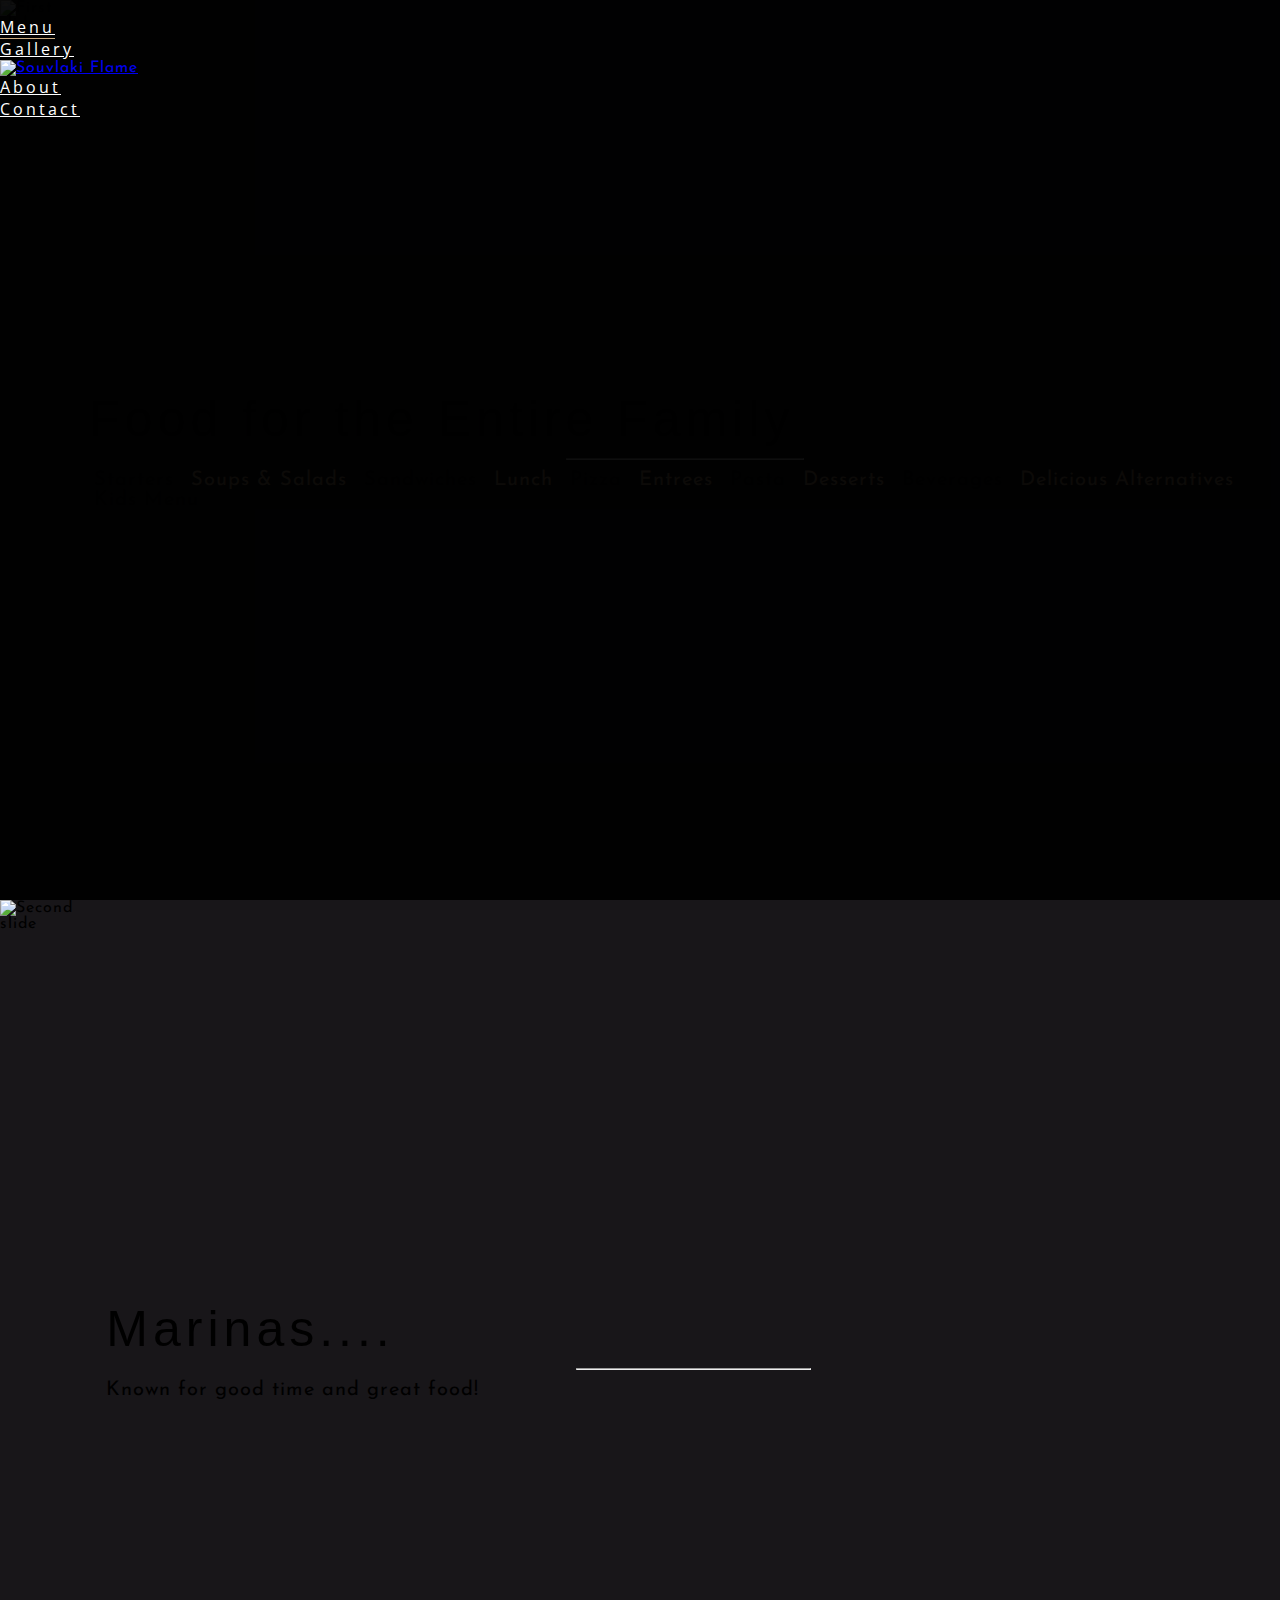
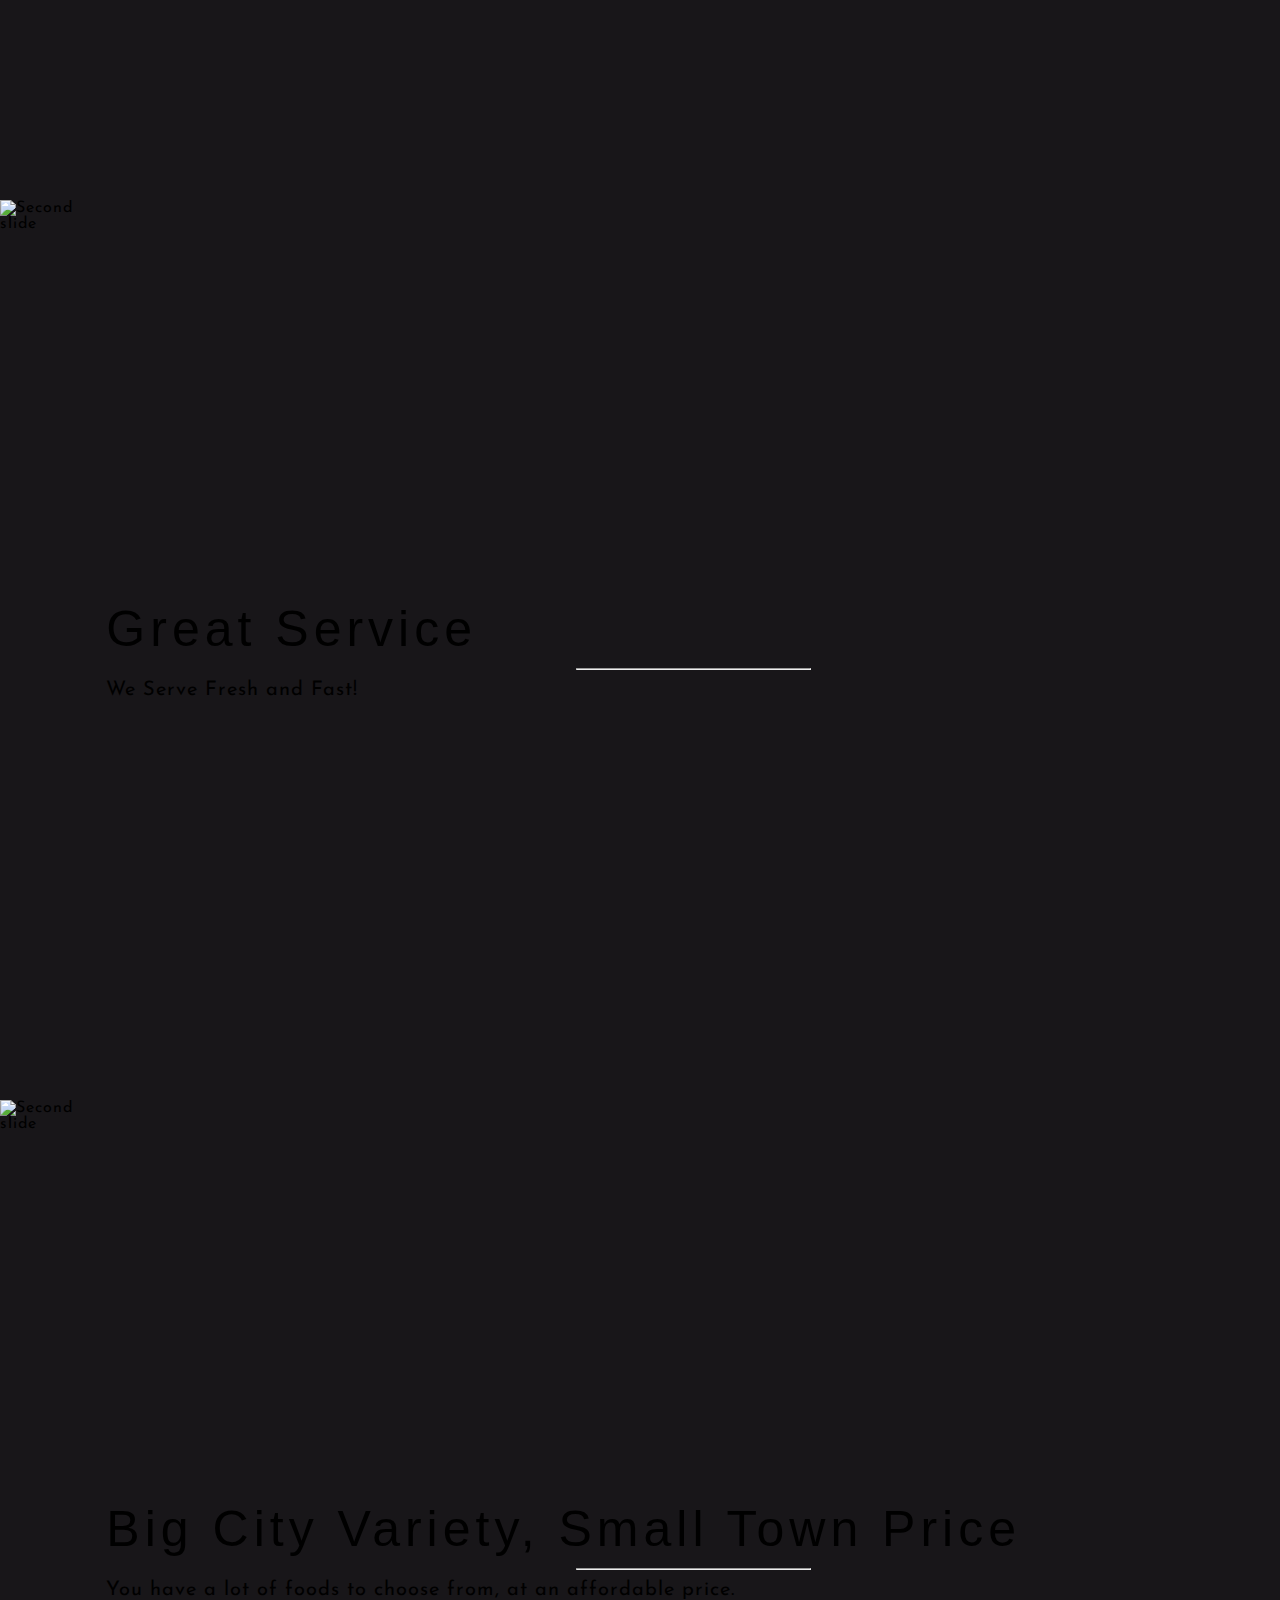
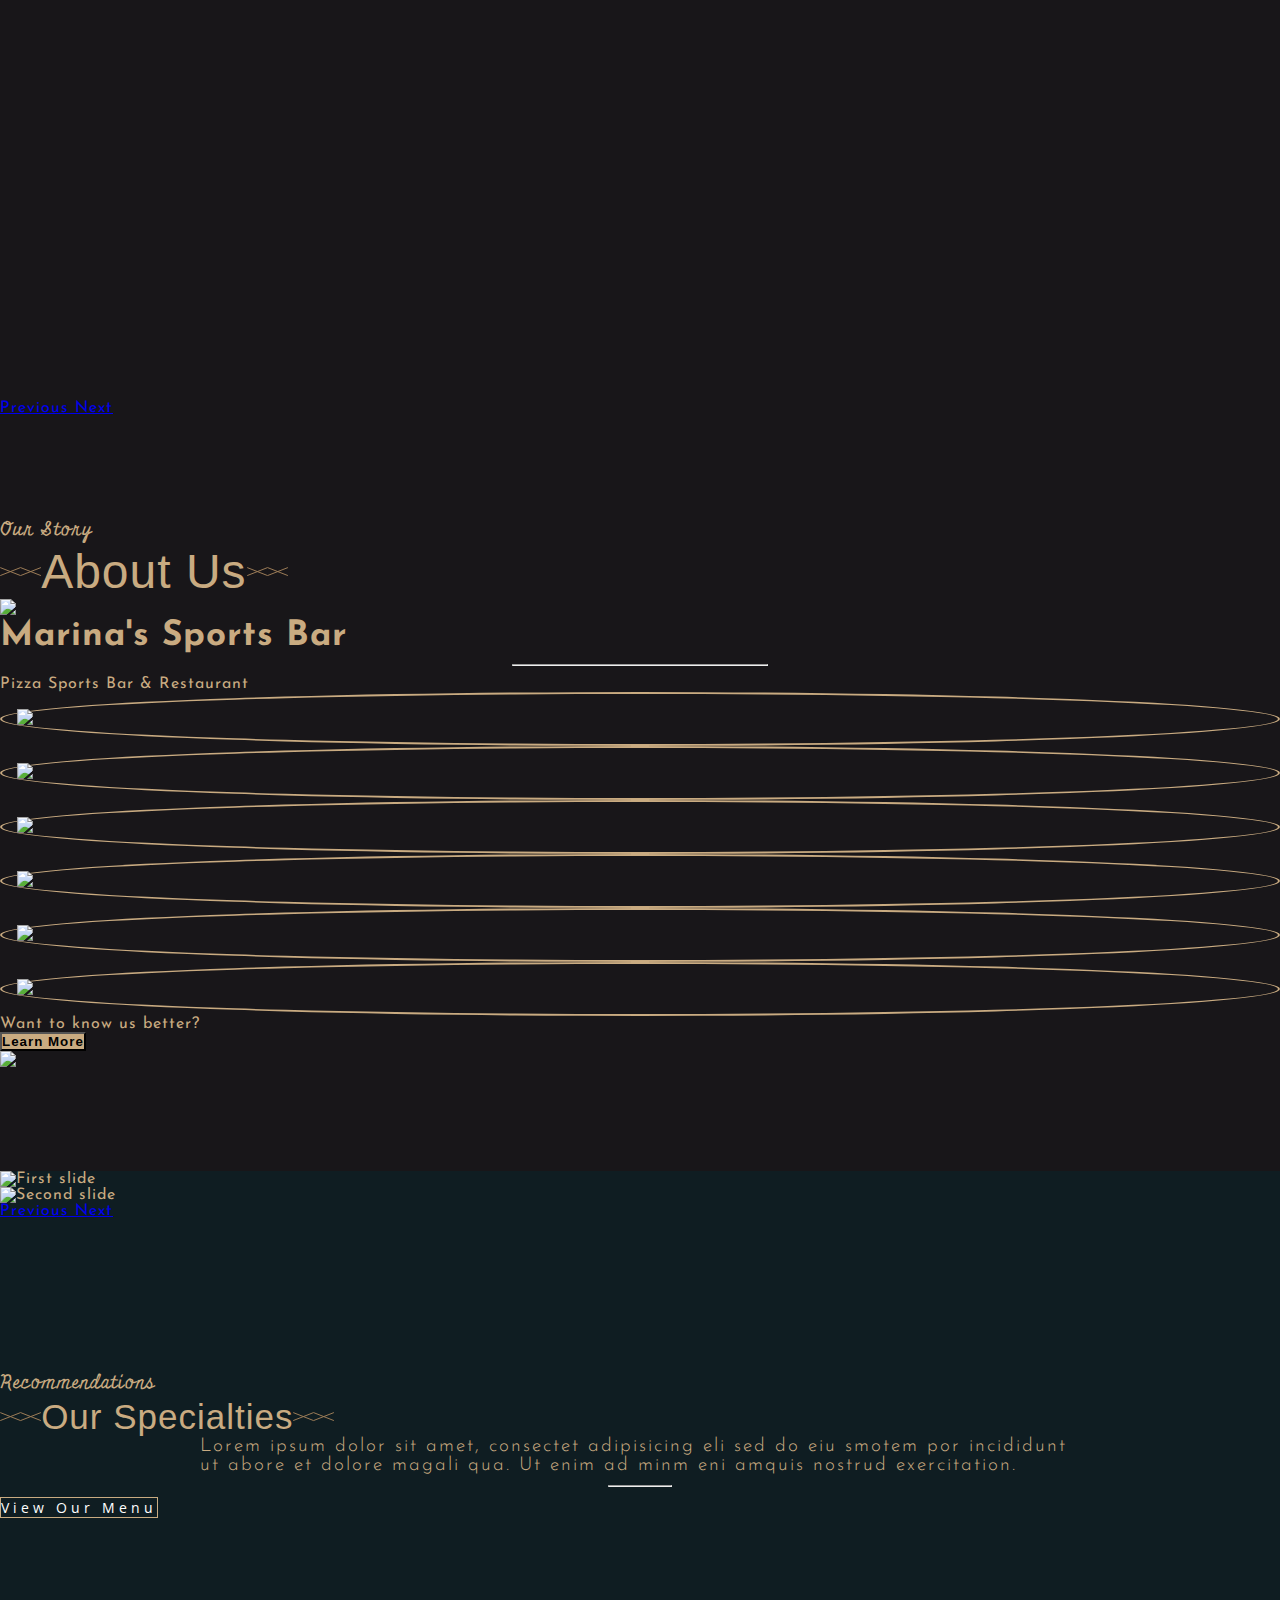
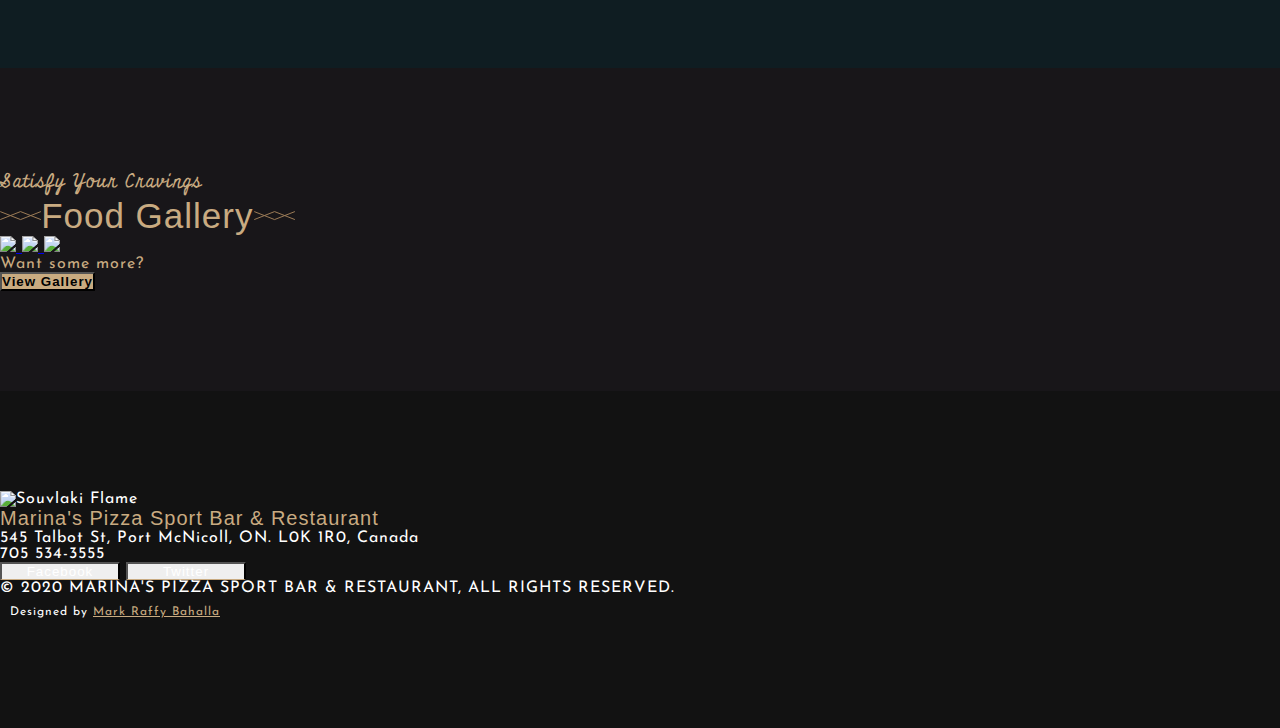
==== index.html @ b15a3471 "Changed accent color" ====
<!DOCTYPE html>
<html lang="en">

<head>
    <meta charset="UTF-8">
    <meta name="viewport" content="width=device-width, initial-scale=1.0">
    <link rel="icon" type="image/png" href="./logo.png">

    <title>Marina's Sports Bar | Pizza Sports Bar & Restaurant</title>

    <!-- Stylesheets -->
    <link rel="stylesheet" href="./css/aos.css">
    <link rel="stylesheet" href="./css/bootstrap/bootstrap.min.css">
    <link rel="stylesheet" href="./css/lightbox.css">
    <link rel="stylesheet" href="./css/landing.css">
</head>

<body>
    <!-- HEADER -->
    <header>
        <div class="container">
            <nav class="navbar navbar-expand-lg navbar-dark" id="navbar-main">
                <a class="navbar-brand" href="#">
                    <img src="./logo.png" width="100" alt="Souvlaki Flame">
                </a>
                <button class="navbar-toggler ml-auto" type="button" data-toggle="collapse" data-target="#navbarNavAltMarkup" aria-controls="navbarNavAltMarkup" aria-expanded="false" aria-label="Toggle navigation">
                    <span class="navbar-toggler-icon"></span>
                </button>
                <div class="collapse navbar-collapse justify-content-center" id="navbarNavAltMarkup">
                    <ul class="navbar-nav align-items-center py-2 rounded">
                        <li class="nav-item px-5 py-2 text-center text-uppercase active">
                            <a class="nav-link" href="#">Menu</a>
                        </li>
                        <li class="nav-item px-5 py-2 text-center text-uppercase">
                            <a class="nav-link" href="#">Gallery</a>
                        </li>

                        <a class="navbar-brand-center px-5" href="#">
                            <img src="./logo.png" width="120" alt="Souvlaki Flame">
                        </a>

                        <li class="nav-item px-5 py-2 text-center text-uppercase">
                            <a class="nav-link" href="#">About</a>
                        </li>
                        <li class="nav-item px-5 py-2 text-center text-uppercase">
                            <a class="nav-link" href="#">Contact</a>
                        </li>
                    </ul>
                </div>
            </nav>
        </div>
    </header>

    <main>
        <div class="banner-container">
            <div id="carouselBannerControls" class="carousel slide carousel-fade" data-ride="carousel">
                <div class="carousel-inner">
                    <div class="carousel-item active">
                        <img class="d-block w-100" src="./img/banners/banner-1.jpg" alt="First slide">
                        <div class="carousel-caption d-flex align-items-center justify-content-center px-3">
                            <div class="caption-content">
                                <div class="caption-header"> Food for the Entire Family</div>
                                <hr>
                                <p>
                                    <span>Starters</span>
                                    <span>Soups & Salads</span>
                                    <span>Sandwiches</span>
                                    <span>Lunch</span>
                                    <span>Pizza</span>
                                    <span>Entrees</span>
                                    <span>Pasta</span>
                                    <span>Desserts</span>
                                    <span>Beverages</span>
                                    <span>Delicious Alternatives</span>
                                    <span>Kids Menu</span>
                                </p>
                            </div>
                        </div>
                    </div>
                    <div class="carousel-item">
                        <img class="d-block w-100" src="./img/banners/banner-2.jpg" alt="Second slide">
                        <div class="carousel-caption d-flex align-items-center justify-content-center">
                            <div class="caption-content">
                                <div class="caption-header"> Marinas.... </div>
                                <hr>
                                <p>Known for good time and great food!</p>
                            </div>
                        </div>
                    </div>
                    <div class="carousel-item">
                        <img class="d-block w-100" src="./img/banners/banner-2.jpg" alt="Second slide">
                        <div class="carousel-caption d-flex align-items-center justify-content-center">
                            <div class="caption-content">
                                <div class="caption-header"> Great Service </div>
                                <hr>
                                <p>We Serve Fresh and Fast!</p>
                            </div>
                        </div>
                    </div>
                    <div class="carousel-item">
                        <img class="d-block w-100" src="./img/banners/banner-2.jpg" alt="Second slide">
                        <div class="carousel-caption d-flex align-items-center justify-content-center">
                            <div class="caption-content">
                                <div class="caption-header"> Big City Variety, Small Town Price </div>
                                <hr>
                                <p>You have a lot of foods to choose from, at an affordable price.</p>
                            </div>
                        </div>
                    </div>
                </div>
                <a class="carousel-control-prev" href="#carouselBannerControls" role="button" data-slide="prev">
                    <span class="carousel-control-prev-icon" aria-hidden="true"></span>
                    <span class="sr-only">Previous</span>
                </a>
                <a class="carousel-control-next" href="#carouselBannerControls" role="button" data-slide="next">
                    <span class="carousel-control-next-icon" aria-hidden="true"></span>
                    <span class="sr-only">Next</span>
                </a>
            </div>
        </div>

        <div class="about-container text-center px-3">
            <div class="container-superscript pb-2" data-aos="zoom-out-up" data-aos-offset="200"> Our Story </div>
            <div class="container-title text-uppercase" data-aos="zoom-out-up" data-aos-offset="200">
                <svg xmlns="http://www.w3.org/2000/svg" width="41.125" height="9.146">
                    <path fill="none" stroke="#9C7C57" stroke-miterlimit="10" d="M40.881 8.576L20.562.591.244 8.576"></path>
                    <path fill="none" stroke="#9C7C57" stroke-miterlimit="10" d="M40.881.591L20.562 8.576.243.591"></path>
                </svg>
                <span class="px-3">About Us</span>
                <svg xmlns="http://www.w3.org/2000/svg" width="41.125" height="9.146">
                    <path fill="none" stroke="#9C7C57" stroke-miterlimit="10" d="M40.881 8.576L20.562.591.244 8.576"></path>
                    <path fill="none" stroke="#9C7C57" stroke-miterlimit="10" d="M40.881.591L20.562 8.576.243.591"></path>
                </svg>
            </div>
            <div class="about-content mt-5">
                <div class="container">
                    <div class="row">
                        <div class="col-lg-4 col-md-12 col-sm-12 my-4" data-aos="fade-down-right" data-aos-offset="300">
                            <img class="w-100 h-100 rounded" src="./img/about-1.jpg">
                        </div>
                        <div class="col-lg-4 col-md-12 col-sm-12 d-flex align-items-center my-4" data-aos="fade-up" data-aos-offset="300">
                            <div>
                                <div class="content-title">
                                    Marina's Sports Bar
                                </div>
                                <hr>
                                <div class=="content-subtitle">
                                    Pizza Sports Bar & Restaurant
                                </div>
                                <div class="content-body mt-5 px-4">
                                    <div class="row">
                                        <div class="col-4 d-flex align-items-center justify-content-center py-4">
                                            <div class="content-image" data-toggle="tooltip" data-placement="bottom" title="Our menus are packed with a variety of food to suit all tastes and freshly prepared with the best ingredients.">
                                                <img src="./img/icons/dining.png">
                                            </div>
                                        </div>
                                        <div class="col-4 d-flex align-items-center justify-content-center py-4">
                                            <div class="content-image" data-toggle="tooltip" data-placement="bottom" title="Fast service for a great dining experience">
                                                <img src="./img/icons/waiter.png">
                                            </div>
                                        </div>
                                        <div class="col-4 d-flex align-items-center justify-content-center py-4">
                                            <div class="content-image" data-toggle="tooltip" data-placement="bottom" title="A good place to relax and just enjoy great food">
                                                <img src="./img/icons/seats.png">
                                            </div>
                                        </div>
                                        <div class="col-4 d-flex align-items-center justify-content-center py-4">
                                            <div class="content-image" data-toggle="tooltip" data-placement="bottom" title="Enjoy a night out or celebrations with friends">
                                                <img src="./img/icons/party.png">
                                            </div>
                                        </div>
                                        <div class="col-4 d-flex align-items-center justify-content-center py-4">
                                            <div class="content-image" data-toggle="tooltip" data-placement="bottom" title="We serve great food, at an affordable price">
                                                <img src="./img/icons/price.png">
                                            </div>
                                        </div>
                                        <div class="col-4 d-flex align-items-center justify-content-center py-4">
                                            <div class="content-image" data-toggle="tooltip" data-placement="bottom" title="We guarantee you a wonderful dining experience">
                                                <img src="./img/icons/happy.png">
                                            </div>
                                        </div>
                                    </div>
                                </div>
                                <div class="content-footer mt-5">
                                    <div> Want to know us better? </div>
                                    <div class="mt-3"> <button class="btn px-3"> Learn More </button> </div>
                                </div>
                            </div>
                        </div>
                        <div class="col-lg-4 col-md-12 col-sm-12 my-4" data-aos="fade-down-left" data-aos-offset="300">
                            <img class="w-100 h-100 rounded" src="./img/about-2.jpg">
                        </div>
                    </div>
                </div>
            </div>
        </div>

        <div class="specialties-container text-center">
            <div class="container-fluid">
                <div class="row">
                    <div class="col-lg-6 col-md-12 col-sm-12 p-0" data-aos="fade-right" data-aos-offset="300">
                        <div id="carouselSpecialtiesControls" class="carousel slide carousel-fade" data-ride="carousel">
                            <div class="carousel-inner">
                                <div class="carousel-item active">
                                    <img class="d-block w-100" src="./img/specialties/specialty-1.jpg" alt="First slide">
                                </div>
                                <div class="carousel-item">
                                    <img class="d-block w-100" src="./img/specialties/specialty-2.jpg" alt="Second slide">
                                </div>
                            </div>
                            <a class="carousel-control-prev" href="#carouselSpecialtiesControls" role="button" data-slide="prev">
                                <span class="carousel-control-prev-icon" aria-hidden="true"></span>
                                <span class="sr-only">Previous</span>
                            </a>
                            <a class="carousel-control-next" href="#carouselSpecialtiesControls" role="button" data-slide="next">
                                <span class="carousel-control-next-icon" aria-hidden="true"></span>
                                <span class="sr-only">Next</span>
                            </a>
                        </div>
                    </div>
                    <div class="col-lg-6 col-md-12 col-sm-12 padding-large">
                        <div class="d-flex align-items-center">
                            <div data-aos="fade-left" data-aos-offset="300">
                                <div class="container-superscript pb-2"> Recommendations </div>
                                <div class="container-title text-uppercase small">
                                    <svg xmlns="http://www.w3.org/2000/svg" width="41.125" height="9.146">
                                        <path fill="none" stroke="#9C7C57" stroke-miterlimit="10" d="M40.881 8.576L20.562.591.244 8.576"></path>
                                        <path fill="none" stroke="#9C7C57" stroke-miterlimit="10" d="M40.881.591L20.562 8.576.243.591"></path>
                                    </svg>
                                    <span class="px-3">Our Specialties</span>
                                    <svg xmlns="http://www.w3.org/2000/svg" width="41.125" height="9.146">
                                        <path fill="none" stroke="#9C7C57" stroke-miterlimit="10" d="M40.881 8.576L20.562.591.244 8.576"></path>
                                        <path fill="none" stroke="#9C7C57" stroke-miterlimit="10" d="M40.881.591L20.562 8.576.243.591"></path>
                                    </svg>
                                </div>
                                <div class="container-content mt-4 text-white px-4">
                                    Lorem ipsum dolor sit amet, consectet adipisicing eli sed do eiu smotem por incididunt ut abore et dolore magali qua. Ut enim ad minm eni amquis nostrud exercitation.
                                </div>
                                <hr class="my-5">
                                <div class="container-footer">
                                    <button class="btn px-5 py-3 text-uppercase"> View Our Menu </button>
                                </div>
                            </div>
                        </div>
                    </div>
                </div>
            </div>
        </div>

        <div class="gallery-container text-center px-3">
            <div class="container-superscript pb-2" data-aos="zoom-out-up" data-aos-offset="300"> Satisfy Your Cravings </div>
            <div class="container-title text-uppercase small" data-aos="zoom-out-up" data-aos-offset="300">
                <svg xmlns="http://www.w3.org/2000/svg" width="41.125" height="9.146">
                    <path fill="none" stroke="#9C7C57" stroke-miterlimit="10" d="M40.881 8.576L20.562.591.244 8.576"></path>
                    <path fill="none" stroke="#9C7C57" stroke-miterlimit="10" d="M40.881.591L20.562 8.576.243.591"></path>
                </svg>
                <span class="px-3">Food Gallery</span>
                <svg xmlns="http://www.w3.org/2000/svg" width="41.125" height="9.146">
                    <path fill="none" stroke="#9C7C57" stroke-miterlimit="10" d="M40.881 8.576L20.562.591.244 8.576"></path>
                    <path fill="none" stroke="#9C7C57" stroke-miterlimit="10" d="M40.881.591L20.562 8.576.243.591"></path>
                </svg>
            </div>
            <div class="container-content mt-5">
                <div class="container">
                    <div class="row justify-content-center">
                        <a href="./img/gallery/gallery-1.jpg" class="row col-lg-4 col-md-12 col-sm-12 px-4 py-3" data-toggle="lightbox" data-gallery="food-gallery" data-aos="flip-left" data-aos-offset="300">
                            <img class="w-100 h-100 rounded" src="./img/gallery/gallery-1.jpg">
                        </a>
                        <a href="./img/gallery/gallery-2.jpg" class="row col-lg-4 col-md-12 col-sm-12 px-4 py-3" data-toggle="lightbox" data-gallery="food-gallery" data-aos="flip-up" data-aos-offset="300">
                            <img class="w-100 h-100 rounded" src="./img/gallery/gallery-2.jpg">
                        </a>
                        <a href="./img/gallery/gallery-3.jpg" class="row col-lg-4 col-md-12 col-sm-12 px-4 py-3" data-toggle="lightbox" data-gallery="food-gallery" data-aos="flip-right" data-aos-offset="300">
                            <img class="w-100 h-100 rounded" src="./img/gallery/gallery-3.jpg">
                        </a>
                    </div>
                </div>
            </div>
            <div class="content-footer mt-5" data-aos="fade-up" data-aos-offset="300">
                <div> Want some more? </div>
                <div class="mt-3"> <button class="btn px-4"> View Gallery </button> </div>
            </div>
        </div>
    </main>

    <footer>
        <div class="container-fluid text-center">
            <div class="footer-logo">
                <img src="./logo.png" width="100" alt="Souvlaki Flame">
            </div>
            <div class="footer-title my-2">
                Marina's Pizza Sport Bar & Restaurant
            </div>
            <div class="footer-address">
                545 Talbot St, Port McNicoll, ON. L0K 1R0, Canada
            </div>
            <div class="footer-contact">
                705 534-3555
            </div>
            <div class="footer-socialmedia mt-5">
                <button class="btn btn-facebook mx-3"> Facebook </button>
                <button class="btn btn-twitter mx-3"> Twitter </button>
            </div>
            <div class="footer-copyright mt-5">
                © 2020 MARINA'S PIZZA SPORT BAR & RESTAURANT, ALL RIGHTS RESERVED.
            </div>
            <div class="footer-designed-by">
                Designed by <a href="https://www.linkedin.com/in/mrkrffy/" target="_blank"> Mark Raffy Bahalla </a>
            </div>
        </div>
    </footer>
</body>

<script src="./js/jquery.min.js"></script>
<script src="./js/popper.min.js"></script>
<script src="./js/bootstrap/bootstrap.min.js"></script>
<script src="./js/aos.js"></script>
<script src="./js/lightbox.min.js"></script>
<script src="./js/index.js"></script>

</html>
---- css/landing.css ----
@import url("https://fonts.googleapis.com/css2?family=Open+Sans+Condensed:wght@300&display=swap");
@import url("https://fonts.googleapis.com/css2?family=Josefin+Sans&display=swap");
@import url("https://fonts.googleapis.com/css2?family=Miniver&display=swap");
@font-face {
  font-family: "Caviar Dreams";
  src: url("../fonts/CaviarDreams.ttf");
  font-weight: normal;
  font-style: normal;
}
@font-face {
  font-family: "Caviar Dreams Bold";
  src: url("../fonts/CaviarDreams_Bold.ttf");
  font-weight: normal;
  font-style: normal;
}
* {
  box-sizing: border-box;
  padding: 0;
  margin: 0;
  outline: none;
  letter-spacing: 1px;
  outline: none !important;
}

body {
  background: #181619;
  font-family: "Josefin Sans", sans-serif;
}

/* HEADER */
header {
  position: absolute;
  width: 100%;
  top: 0;
  left: 0;
  z-index: 99;
}
@media (min-width: 992px) {
  header .navbar-brand {
    display: none;
  }
}
header .navbar-toggler {
  border: none;
}
header .navbar-toggler .navbar-toggler-icon {
  background-image: url("data:image/svg+xml;charset=utf8,%3Csvg viewBox='0 0 32 32' xmlns='http://www.w3.org/2000/svg'%3E%3Cpath stroke='rgba(255, 255, 255, 1)' stroke-width='2' stroke-linecap='round' stroke-miterlimit='10' d='M4 8h24M4 16h24M4 24h24'/%3E%3C/svg%3E");
}
@media (max-width: 992px) {
  header .navbar-nav {
    background: #181619;
  }
}
@media (max-width: 992px) {
  header .navbar-nav .navbar-brand-center {
    display: none;
  }
}
header .navbar-nav .nav-item.active .nav-link {
  border-bottom: 1px solid #C9AB81;
  border-bottom-style: double;
}
header .navbar-nav .nav-item .nav-link {
  font-size: 16px;
  letter-spacing: 3px;
  color: #fff !important;
  font-family: "Open Sans Condensed", sans-serif !important;
}

/* FOOTER */
footer {
  background: #121212;
  padding-top: 100px;
  padding-bottom: 100px;
  color: #fff;
}
footer .footer-title {
  color: #C9AB81;
  font-family: "Caviar Dreams Bold", sans-serif;
  font-size: 20px;
}
footer hr {
  background: #C9AB81;
  width: 5%;
  margin: 20px auto;
}
footer .footer-schedules {
  font-size: 14px;
}
footer .footer-schedules .highlight {
  color: #C9AB81;
}
footer .footer-socialmedia .btn {
  border-bottom: 1px solid #C9AB81;
  color: #fff;
  border-radius: 0;
  width: 120px;
}
footer .footer-designed-by {
  font-size: 12px;
  padding: 10px;
}
footer .footer-designed-by a {
  color: #C9AB81;
}

.modal-body {
  background: #181619;
}

.banner-container .carousel .carousel-item {
  display: flex;
  align-items: center;
}
.banner-container .carousel .carousel-item img {
  object-fit: cover;
  min-height: 100vh;
  max-height: 100vh;
}
.banner-container .carousel .carousel-item:after {
  content: "";
  display: block;
  position: absolute;
  top: 0;
  bottom: 0;
  left: 0;
  right: 0;
  background: rgba(0, 0, 0, 0.5);
}
.banner-container .carousel .carousel-caption {
  width: 100%;
  height: 100%;
  padding: 0px;
  left: 0;
  top: 0;
}
.banner-container .carousel .carousel-caption .caption-content .caption-header {
  font-family: "Caviar Dreams Bold", sans-serif;
  font-size: 50px;
  letter-spacing: 5px;
}
.banner-container .carousel .carousel-caption .caption-content hr {
  background: #C9AB81;
  width: 20%;
  margin: 10px auto;
}
.banner-container .carousel .carousel-caption .caption-content p {
  font-size: 20px;
}
.banner-container .carousel .carousel-caption .caption-content p span {
  margin: 5px;
}
.banner-container .carousel .carousel-caption .caption-content p span:nth-child(even) {
  color: #C9AB81;
}

.about-container,
.specialties-container,
.gallery-container {
  color: #C9AB81;
  padding-top: 100px;
  padding-bottom: 100px;
}
.about-container .container-superscript,
.specialties-container .container-superscript,
.gallery-container .container-superscript {
  color: #C9AB81;
  font-family: "Miniver", cursive;
  font-size: 19px;
}
.about-container .container-title,
.specialties-container .container-title,
.gallery-container .container-title {
  font-family: "Caviar Dreams Bold", sans-serif;
  font-size: 48px;
  letter-spacing: 0.22em;
  display: inline-flex;
  align-items: center;
  justify-content: center;
}
.about-container .container-title.small,
.specialties-container .container-title.small,
.gallery-container .container-title.small {
  font-size: 35px;
}

.about-container {
  overflow: hidden;
}
.about-container .about-content img {
  object-fit: cover;
}
.about-container .about-content hr {
  background: #C9AB81;
  width: 20%;
  margin: 10px auto;
}
.about-container .about-content .content-title {
  font-weight: bold;
  font-size: 35px;
}
.about-container .about-content .content-body .content-image {
  padding: 15px;
  border-radius: 100%;
  border: 2px solid #C9AB81;
  cursor: help;
}
.about-container .about-content .content-body .content-image img {
  width: 35px;
}
.about-container .about-content .content-footer button {
  background: #C9AB81;
  font-weight: bold;
}

.specialties-container {
  background: #0F1D22;
  padding-top: 0;
  padding-bottom: 0;
  overflow: hidden;
}
.specialties-container .carousel .carousel-item img {
  height: 750px;
  object-fit: cover;
}
.specialties-container .padding-large {
  padding-top: 150px;
  padding-bottom: 150px;
}
.specialties-container .container-content {
  padding: 0px 200px;
  letter-spacing: 2px;
  font-size: 19px;
  font-weight: 300;
}
.specialties-container hr {
  background: #C9AB81;
  width: 5%;
  margin: 10px auto;
}
.specialties-container .container-footer button {
  background: transparent;
  border: 1px solid #C9AB81;
  color: #fff;
  font-family: "Open Sans Condensed", sans-serif !important;
  font-size: 14px;
  letter-spacing: 4px;
  transition: color 0.5s, background 0.5s;
}
.specialties-container .container-footer button:hover {
  background: #C9AB81;
  color: #0F1D22;
}

.gallery-container {
  overflow: hidden;
}
.gallery-container .container-content img {
  object-fit: cover;
}
.gallery-container .content-footer button {
  background: #C9AB81;
  font-weight: bold;
}

/*# sourceMappingURL=landing.css.map */
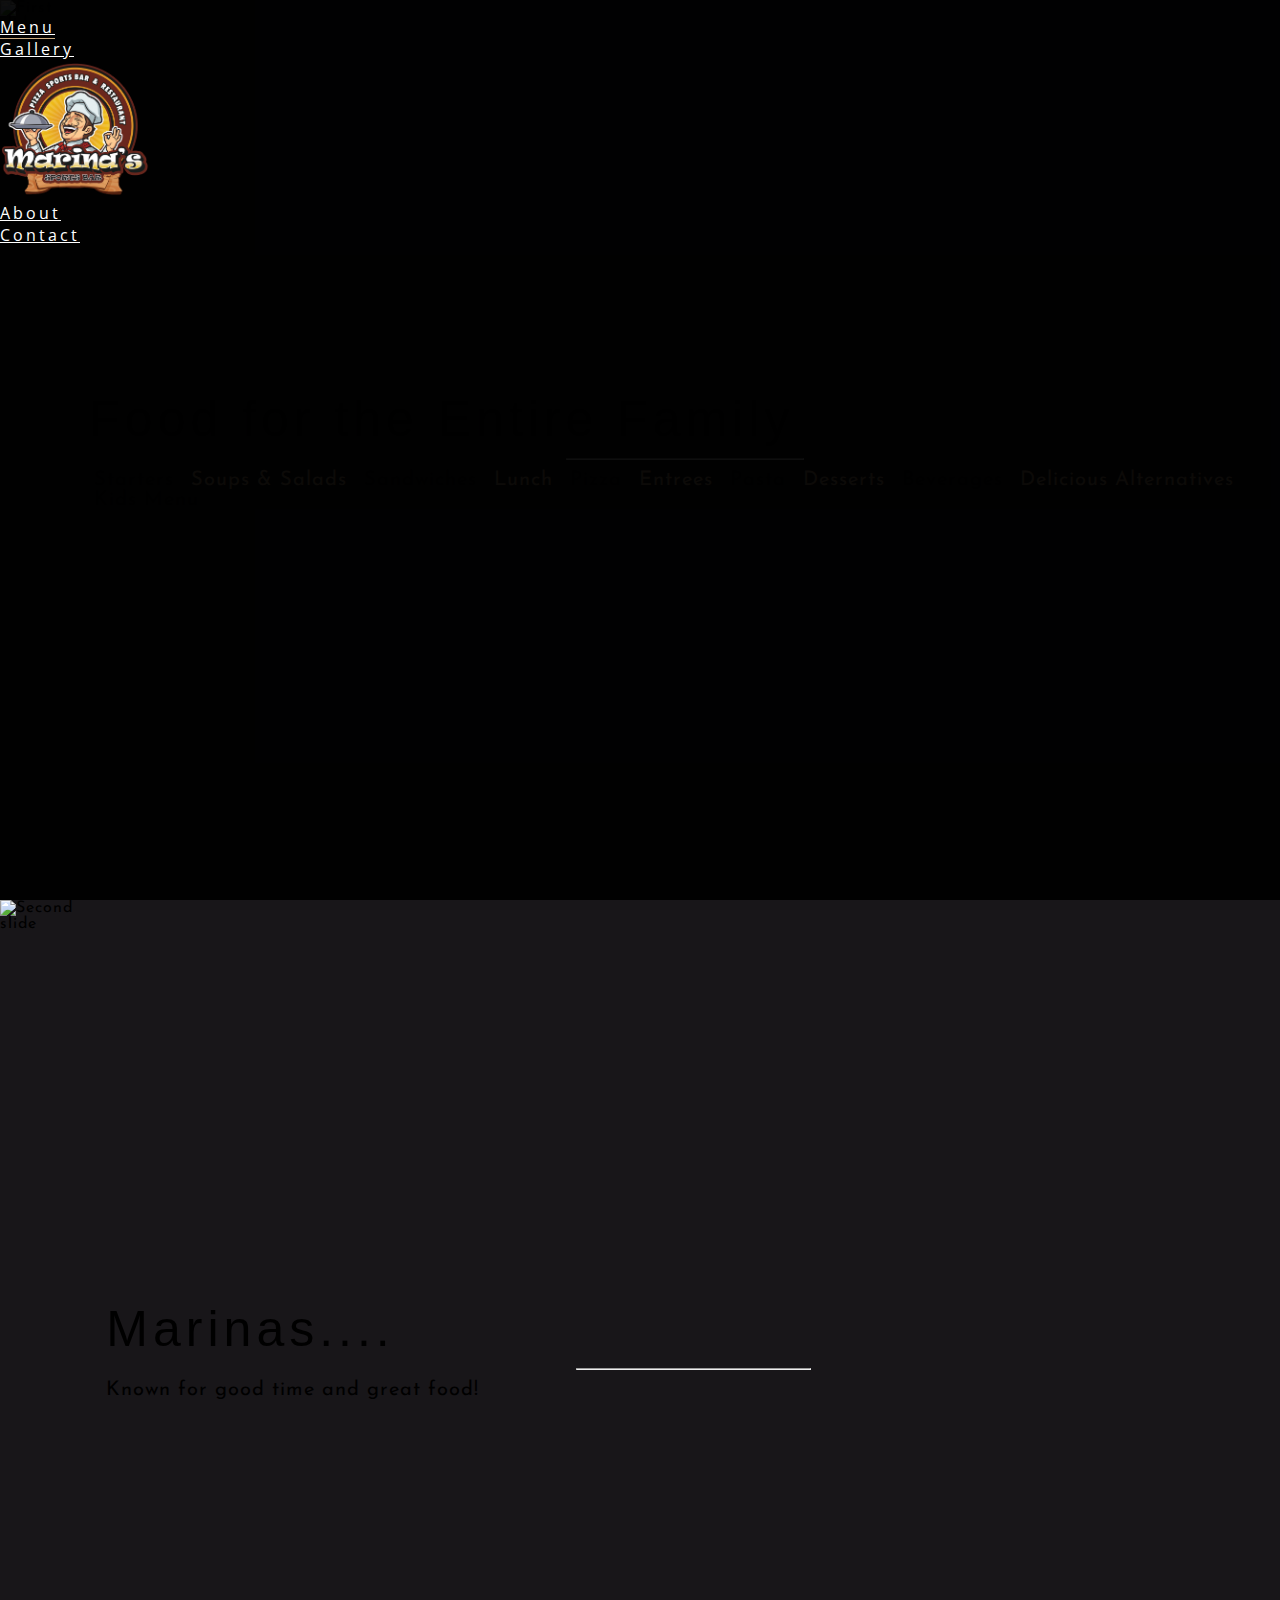
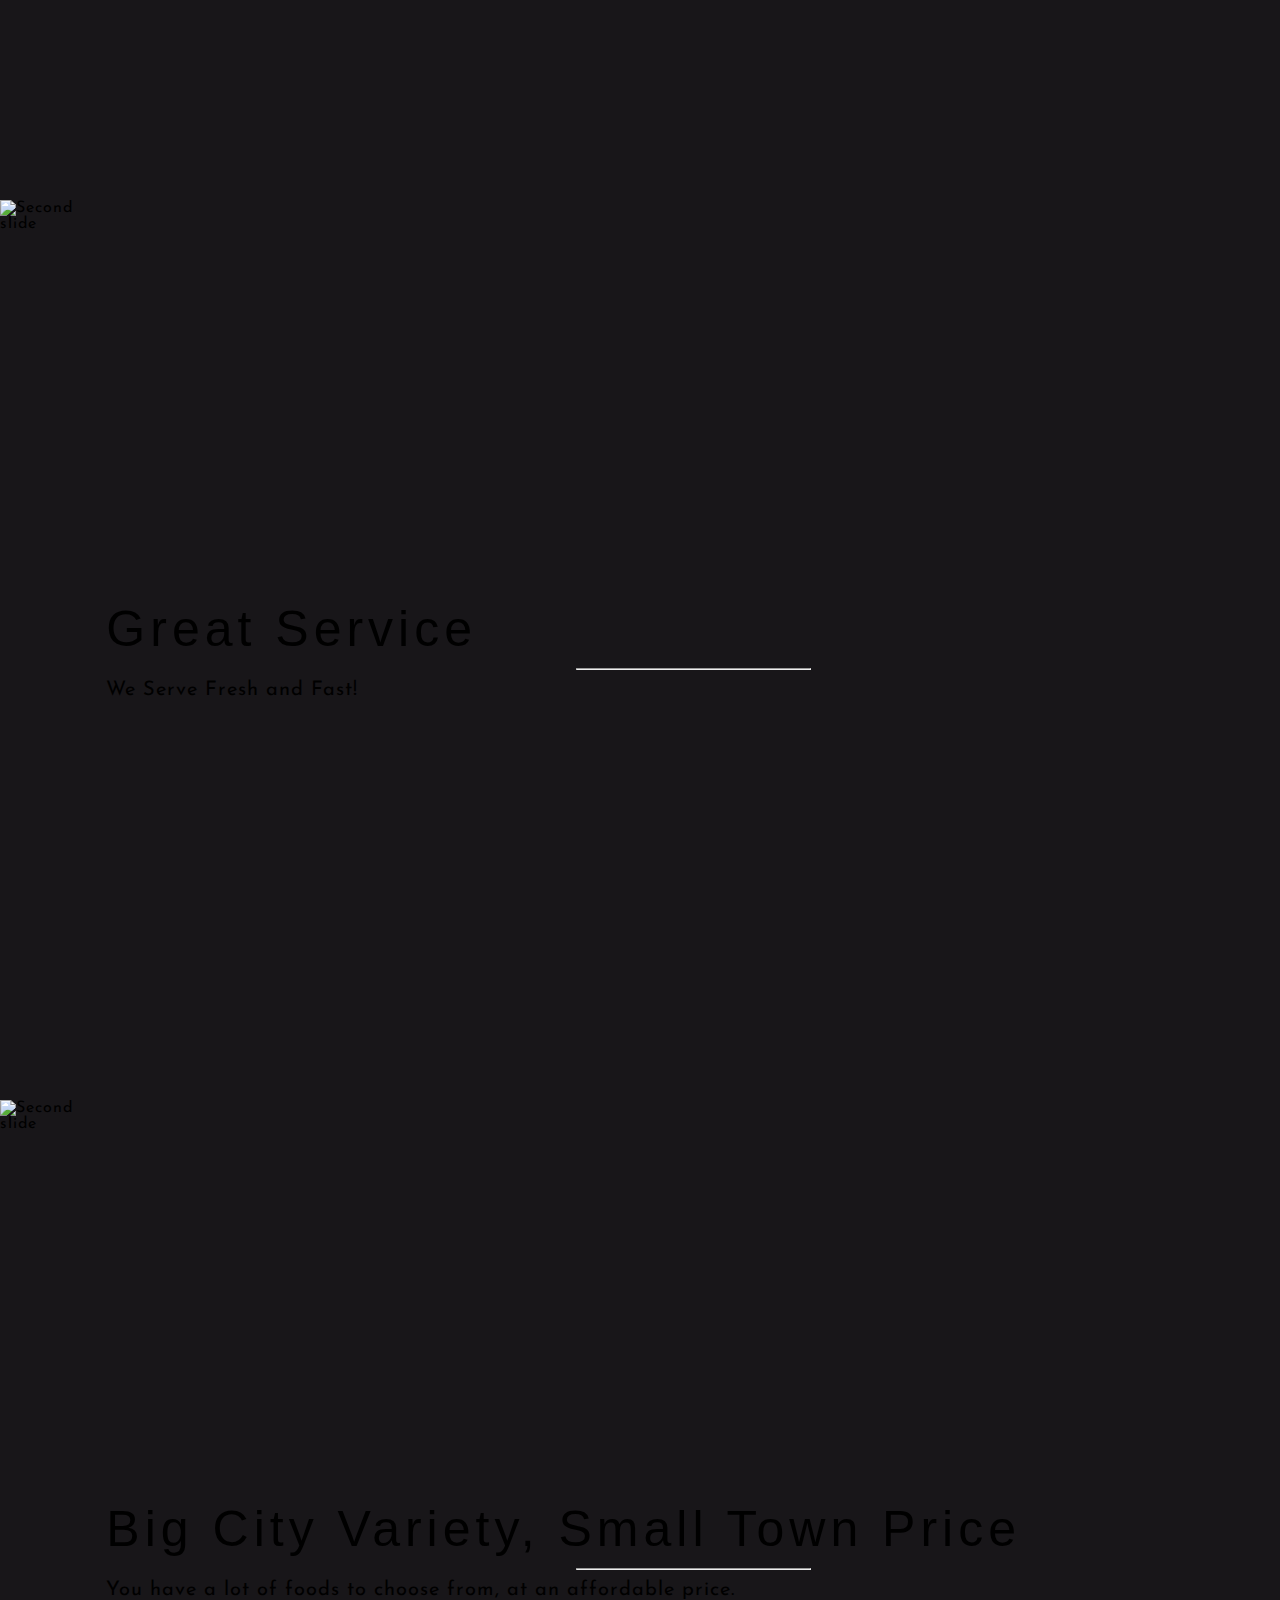
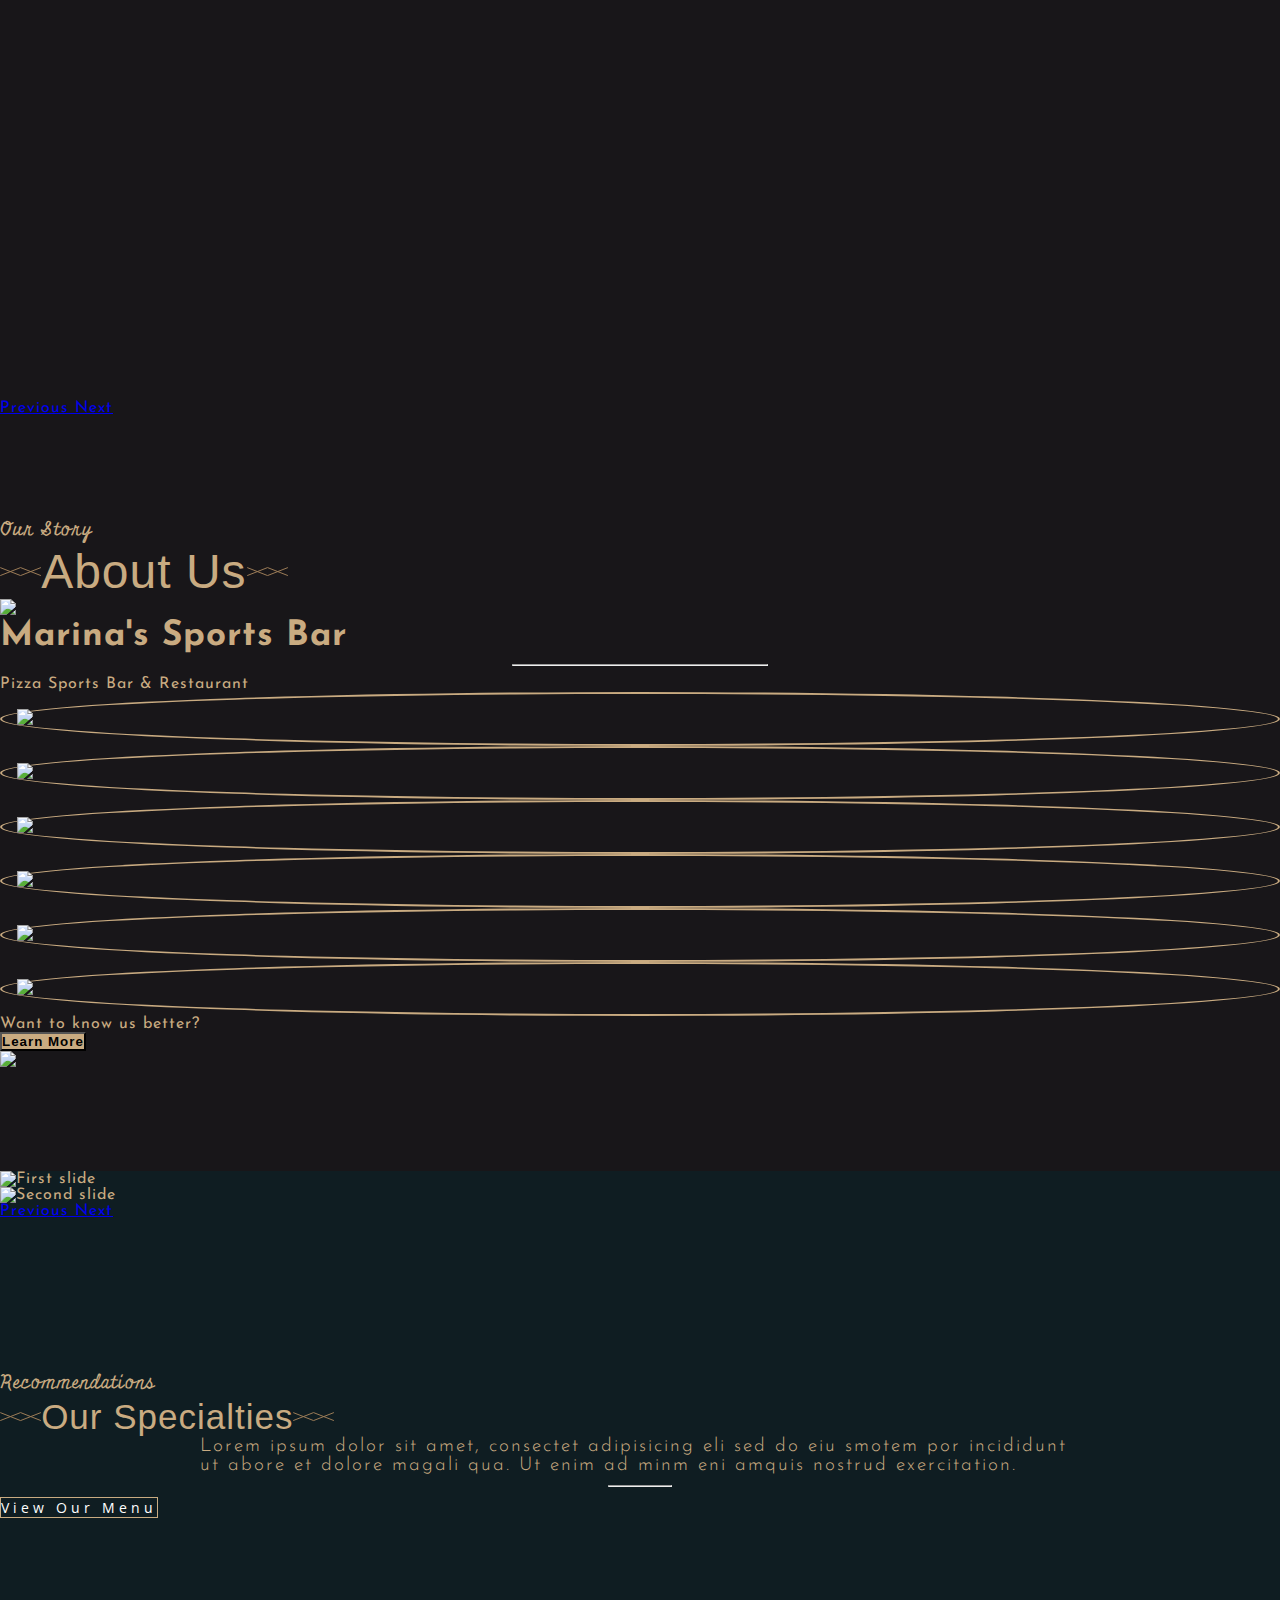
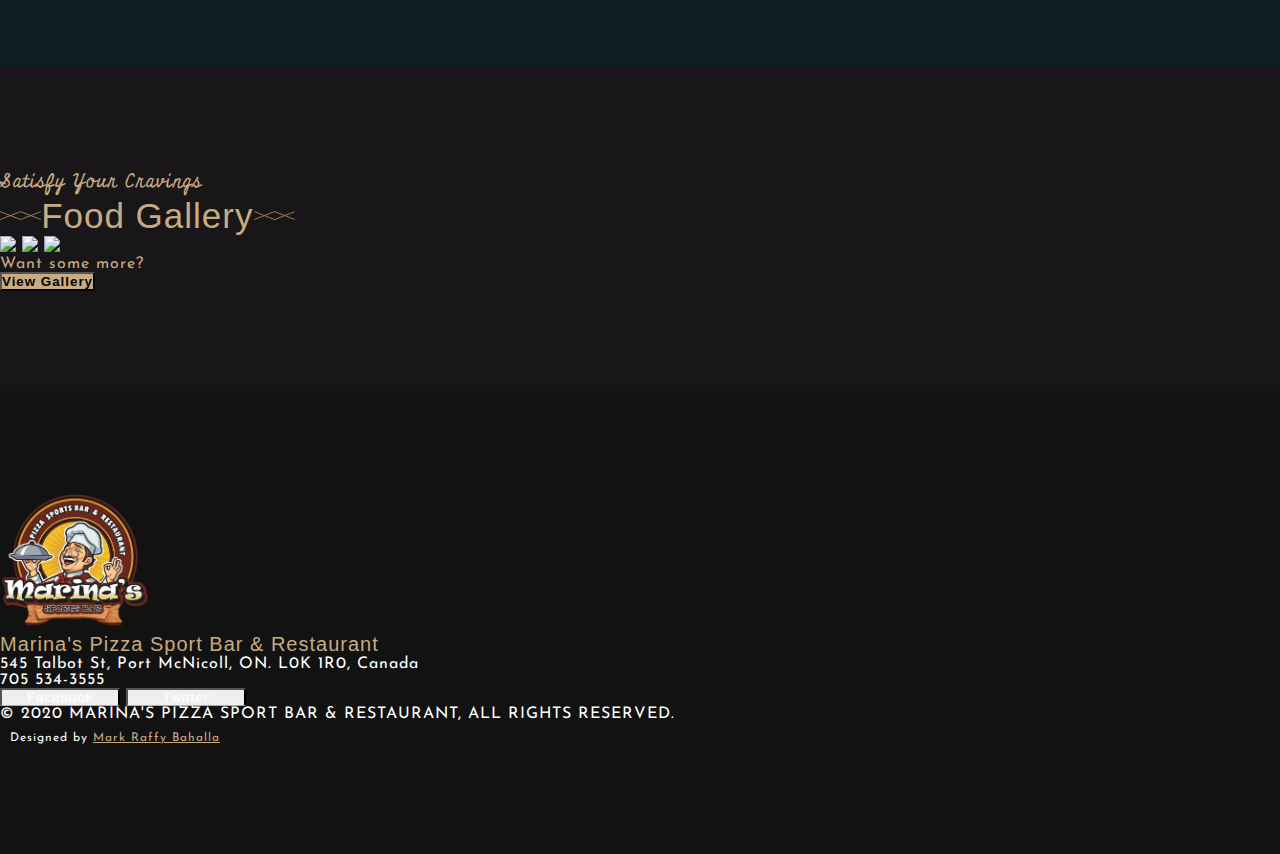
==== commit 970e6b54: "Changed Logo" ====
--- a/index.html
+++ b/index.html
@@ -21,7 +21,7 @@
         <div class="container">
             <nav class="navbar navbar-expand-lg navbar-dark" id="navbar-main">
                 <a class="navbar-brand" href="#">
-                    <img src="./logo.png" width="100" alt="Souvlaki Flame">
+                    <img src="./logo.png" width="120" alt="Souvlaki Flame">
                 </a>
                 <button class="navbar-toggler ml-auto" type="button" data-toggle="collapse" data-target="#navbarNavAltMarkup" aria-controls="navbarNavAltMarkup" aria-expanded="false" aria-label="Toggle navigation">
                     <span class="navbar-toggler-icon"></span>
@@ -36,7 +36,7 @@
                         </li>
 
                         <a class="navbar-brand-center px-5" href="#">
-                            <img src="./logo.png" width="120" alt="Souvlaki Flame">
+                            <img src="./logo.png" width="150" alt="Souvlaki Flame">
                         </a>
 
                         <li class="nav-item px-5 py-2 text-center text-uppercase">
@@ -285,7 +285,7 @@
     <footer>
         <div class="container-fluid text-center">
             <div class="footer-logo">
-                <img src="./logo.png" width="100" alt="Souvlaki Flame">
+                <img src="./logo.png" width="150" alt="Souvlaki Flame">
             </div>
             <div class="footer-title my-2">
                 Marina's Pizza Sport Bar & Restaurant
